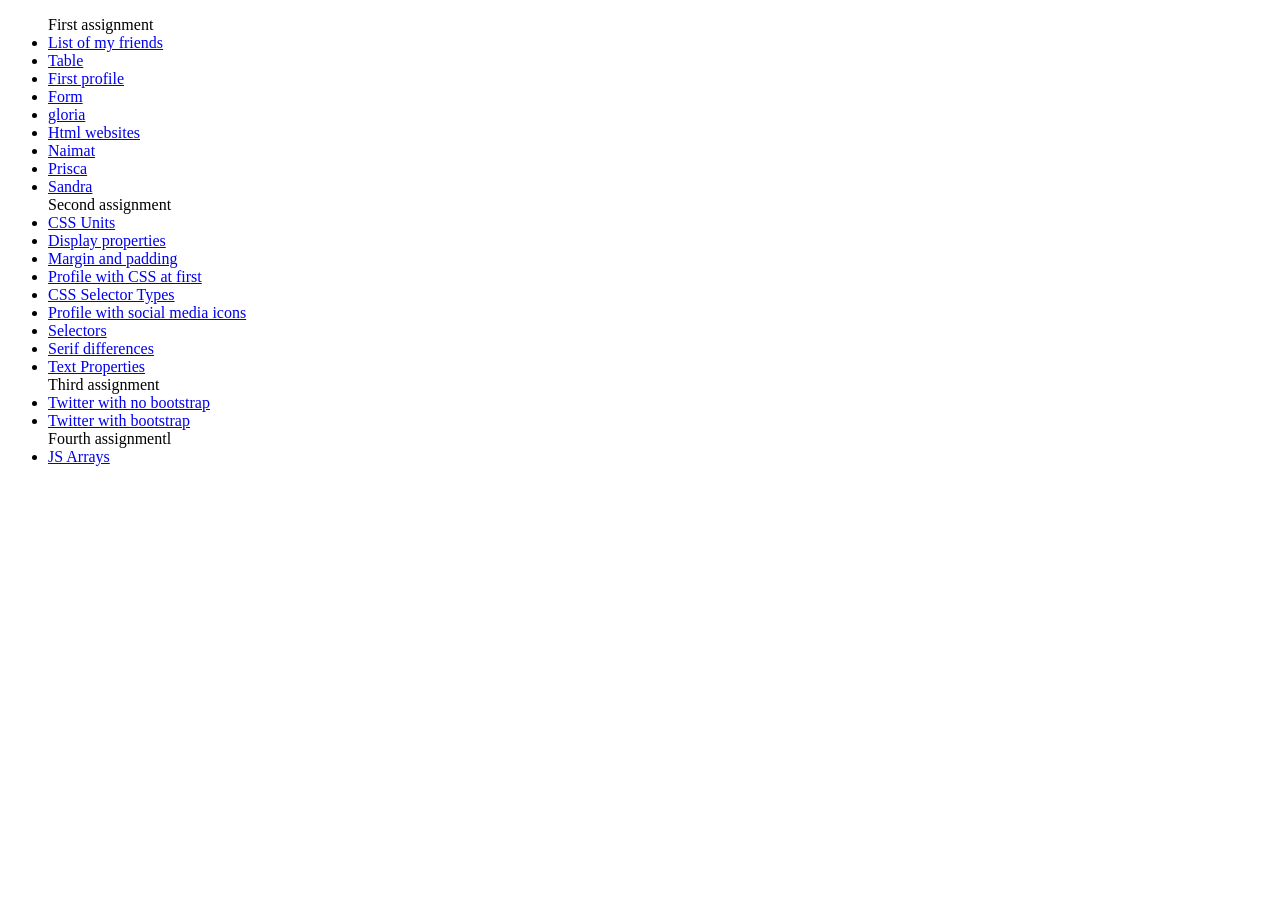
==== index.html @ 45050ab0 "Assignments" ====
<!DOCTYPE html>
<html lang="en">
<head>
    <meta charset="UTF-8">
    <meta name="viewport" content="width=device-width, initial-scale=1.0">
    <meta http-equiv="X-UA-Compatible" content="ie=edge">
    <title>Document</title>
</head>
<body>
    <ul>
        First assignment
        <li><a href="./firstassignment/fanames.html">List of my friends</a></li>
        <li><a href="./firstassignment/fatable.html">Table</a></li>
        <li><a href="./firstassignment/firstprofile.html">First profile</a></li>
        <li><a href="./firstassignment/form.html">Form</a></li>
        <li><a href="./firstassignment/gloria.html">gloria</a></li>
        <li><a href="./firstassignment/html_websites.html">Html websites</a></li>
        <li><a href="./firstassignment/naimat.html">Naimat</a></li>
        <li><a href="./firstassignment/prisca.html">Prisca</a></li>
        <li><a href="./firstassignment/sandra.html">Sandra</a></li>
       Second assignment
       <li><a href="./secassignment/cssunits.html">CSS Units</a></li>
       <li><a href="./secassignment/display.html">Display properties</a></li>
       <li><a href="./secassignment/margin.html">Margin and padding</a></li>
       <li><a href="./secassignment/modified_profile.html">Profile with CSS at first</a></li>
       <li><a href="./secassignment/otherselectors.html">CSS Selector Types</a></li>
       <li><a href="./secassignment/profile.html">Profile with social media icons</a></li>
       <li><a href="./secassignment/selectors.html">Selectors</a></li>
       <li><a href="./secassignment/serifs.html">Serif differences</a></li>
       <li><a href="./secassignment/text-properties.html">Text Properties</a></li>
       Third assignment
       <li><a href="./twitterCssOnly/index.html">Twitter with no bootstrap</a></li>
       <li><a href="./twitterBootstrap/bindex.html">Twitter with bootstrap</a></li>
       Fourth assignmentl
       <li><a href="./JsArrays/index.html">JS Arrays</a></li>

        
        
    </ul>
</body>
</html>
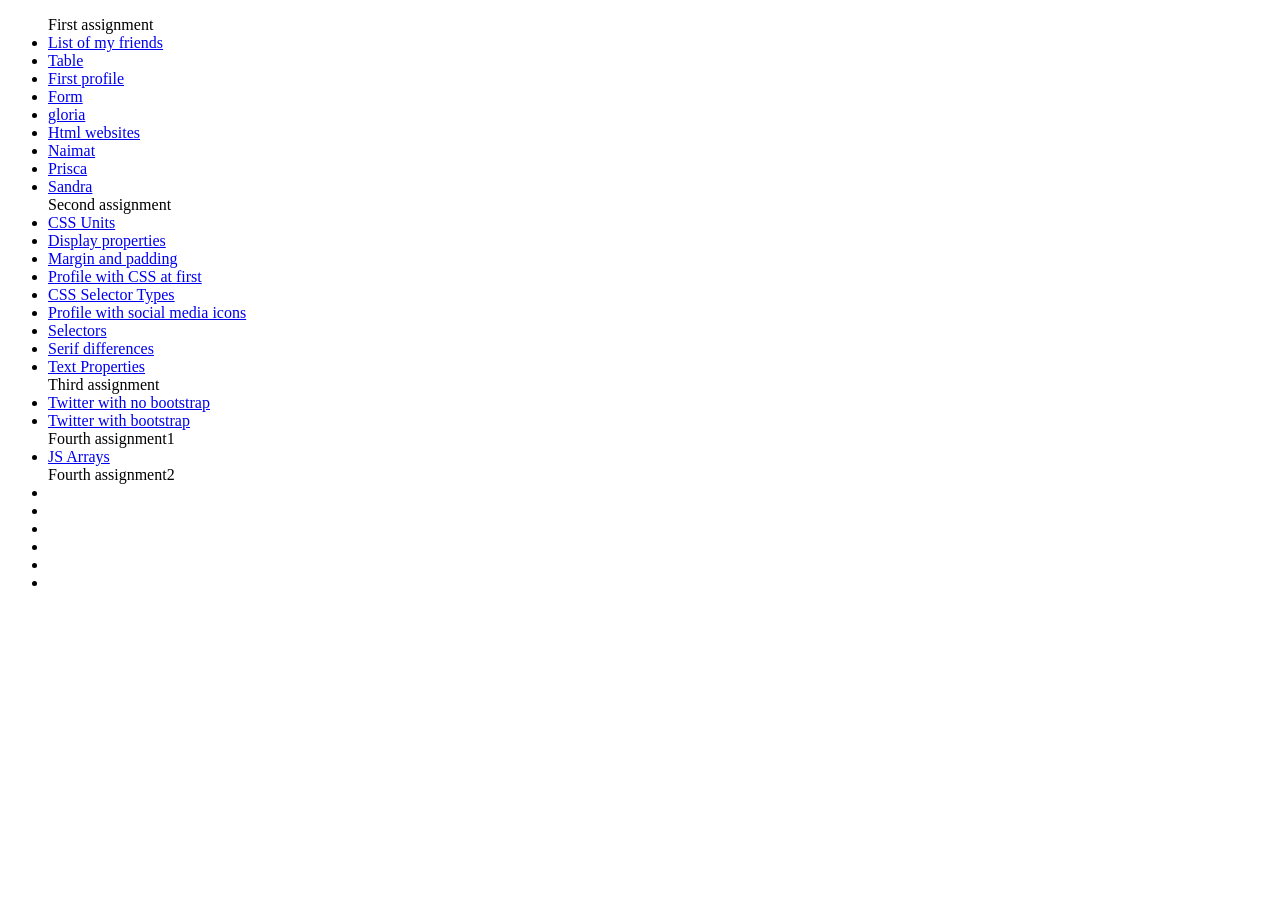
==== commit e345ac2c: "Adding logical operators assignment" ====
--- a/index.html
+++ b/index.html
@@ -31,8 +31,15 @@
        Third assignment
        <li><a href="./twitterCssOnly/index.html">Twitter with no bootstrap</a></li>
        <li><a href="./twitterBootstrap/bindex.html">Twitter with bootstrap</a></li>
-       Fourth assignmentl
+       Fourth assignment1
        <li><a href="./JsArrays/index.html">JS Arrays</a></li>
+       Fourth assignment2
+       <li><a href="./logicalperators/and.html"></a></li>
+       <li><a href="./logicalperators/not.html"></a></li>
+       <li><a href="./logicalperators/or.html"></a></li>
+       <li><a href="./logicalperators/switch.html"></a></li>
+       <li><a href="./logicalperators/grading.html"></a></li>
+       <li><a href="./logicalperators/grading.js"></a></li>
 
         
         
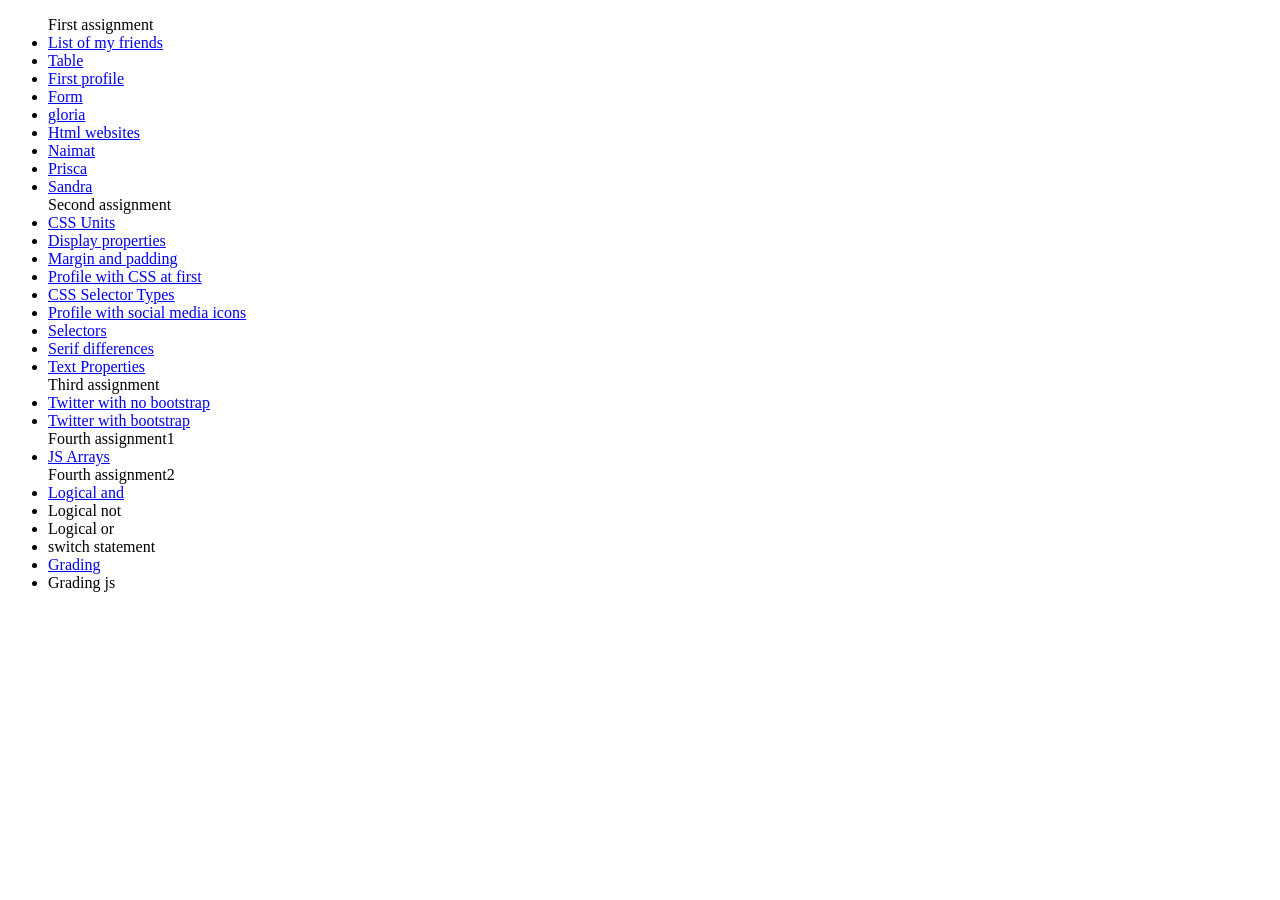
==== commit 571dafdb: "adding the link names" ====
--- a/index.html
+++ b/index.html
@@ -34,14 +34,13 @@
        Fourth assignment1
        <li><a href="./JsArrays/index.html">JS Arrays</a></li>
        Fourth assignment2
-       <li><a href="./logicalperators/and.html"></a></li>
-       <li><a href="./logicalperators/not.html"></a></li>
-       <li><a href="./logicalperators/or.html"></a></li>
-       <li><a href="./logicalperators/switch.html"></a></li>
-       <li><a href="./logicalperators/grading.html"></a></li>
-       <li><a href="./logicalperators/grading.js"></a></li>
-
-        
+       <li><a href="./logicalperators/and.html">Logical and</a></li>
+       <li><a href="./logicalperators/not.html"></a>Logical not</li>
+       <li><a href="./logicalperators/or.html"></a>Logical or</li>
+       <li><a href="./logicalperators/switch.html"></a>switch statement</li>
+       <li><a href="./logicalperators/grading.html">Grading</a></li>
+       <li><a href="./logicalperators/grading.js"></a>Grading js</li>
+      
         
     </ul>
 </body>
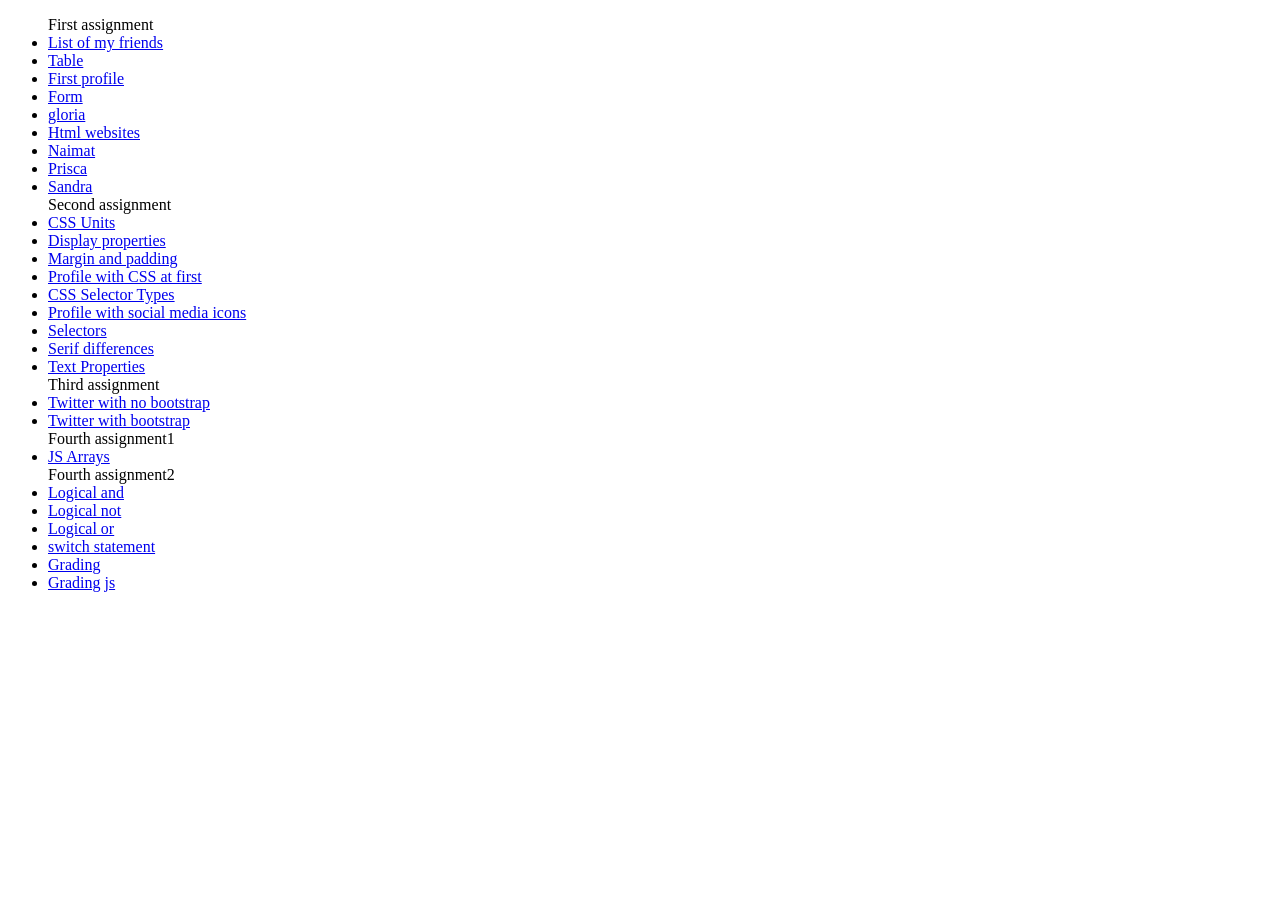
==== commit 98d8f3f0: "adding the link names" ====
--- a/index.html
+++ b/index.html
@@ -35,11 +35,11 @@
        <li><a href="./JsArrays/index.html">JS Arrays</a></li>
        Fourth assignment2
        <li><a href="./logicalperators/and.html">Logical and</a></li>
-       <li><a href="./logicalperators/not.html"></a>Logical not</li>
-       <li><a href="./logicalperators/or.html"></a>Logical or</li>
-       <li><a href="./logicalperators/switch.html"></a>switch statement</li>
+       <li><a href="./logicalperators/not.html">Logical not</a></li>
+       <li><a href="./logicalperators/or.html">Logical or</a></li>
+       <li><a href="./logicalperators/switch.html">switch statement</a></li>
        <li><a href="./logicalperators/grading.html">Grading</a></li>
-       <li><a href="./logicalperators/grading.js"></a>Grading js</li>
+       <li><a href="./logicalperators/grading.js">Grading js</a></li>
       
         
     </ul>
